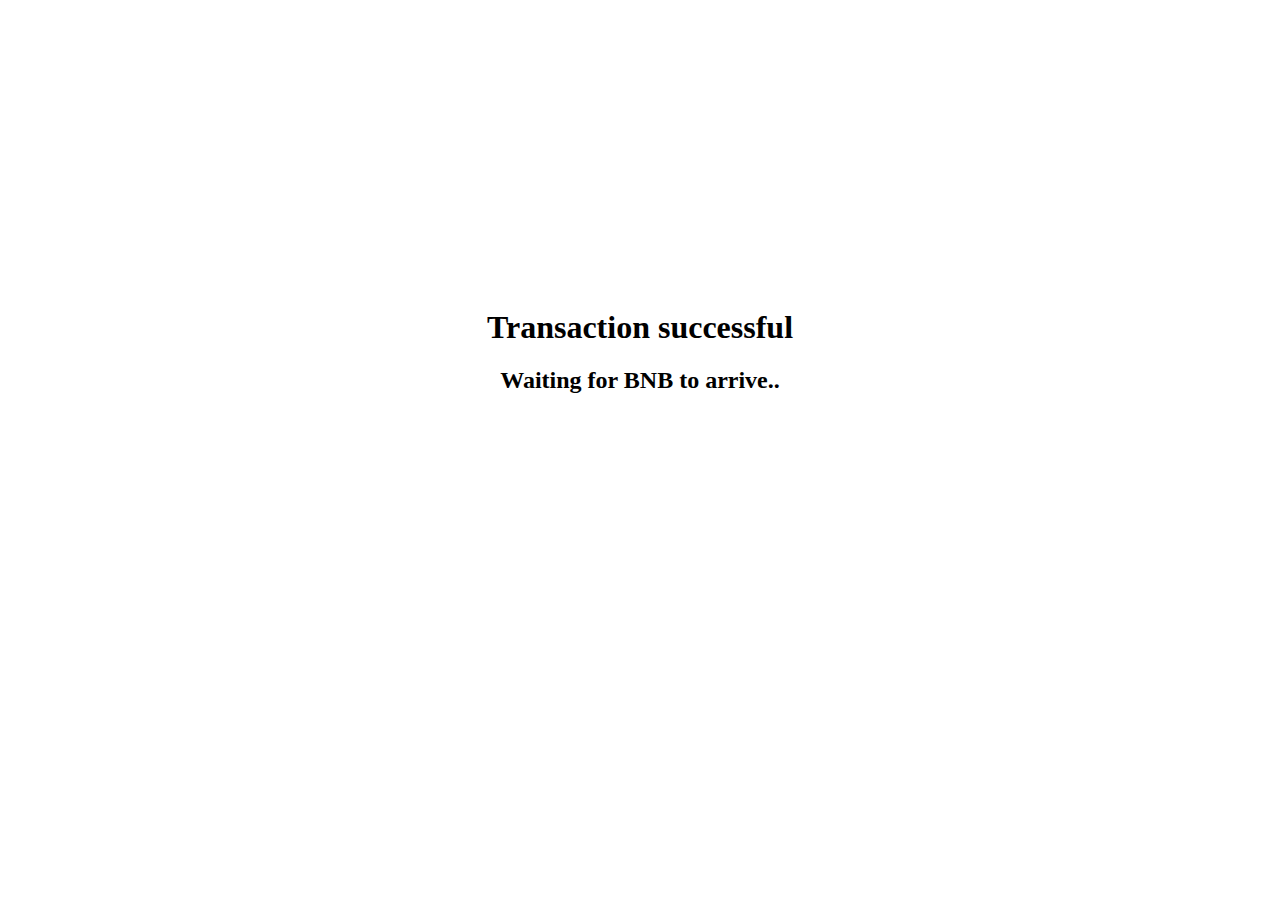
==== success.html @ dc797665 "added success page for widget" ====
<!DOCTYPE html>
<html>

<head>
    <link rel="stylesheet" href="success.css">
</head>

<body>
    <svg class="checkmark" xmlns="http://www.w3.org/2000/svg" viewBox="0 0 52 52">
        <circle class="checkmark__circle" cx="26" cy="26" r="25" fill="none" />
        <path class="checkmark__check" fill="none" d="M14.1 27.2l7.1 7.2 16.7-16.8" />
    </svg>
    <h1 style="
    text-align: center;
">Transaction successful</h1>
    <h2 style="
    text-align: center;
">Waiting for BNB to arrive..</h2>
    <script type="text/javascript">

    </script>
</body>

</html>
---- success.css ----
.checkmark__circle {
    stroke-dasharray: 166;
    stroke-dashoffset: 166;
    stroke-width: 2;
    stroke-miterlimit: 10;
    stroke: #7ac142;
    fill: none;
    animation: stroke 0.6s cubic-bezier(0.65, 0, 0.45, 1) forwards;
  }
  
  .checkmark {
    width: 56px;
    height: 56px;
    border-radius: 50%;
    display: block;
    stroke-width: 2;
    stroke: #fff;
    stroke-miterlimit: 10;
    margin: 10% auto;
    box-shadow: inset 0px 0px 0px #7ac142;
    animation: fill .4s ease-in-out .4s forwards, scale .3s ease-in-out .9s both;
  }
  
  .checkmark__check {
    transform-origin: 50% 50%;
    stroke-dasharray: 48;
    stroke-dashoffset: 48;
    animation: stroke 0.3s cubic-bezier(0.65, 0, 0.45, 1) 0.8s forwards;
  }
  
  @keyframes stroke {
    100% {
      stroke-dashoffset: 0;
    }
  }
  @keyframes scale {
    0%, 100% {
      transform: none;
    }
    50% {
      transform: scale3d(1.1, 1.1, 1);
    }
  }
  @keyframes fill {
    100% {
      box-shadow: inset 0px 0px 0px 30px #7ac142;
    }
  }
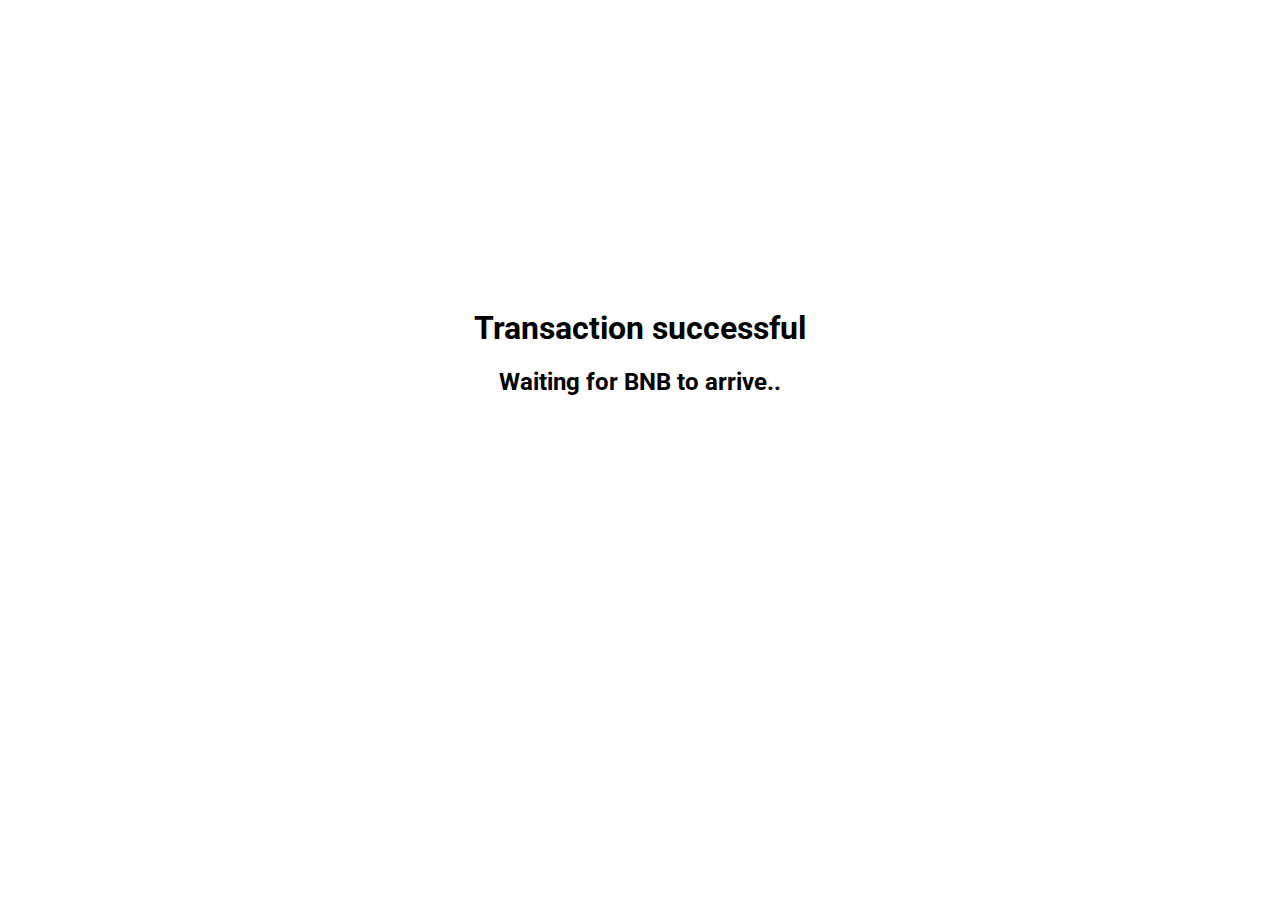
==== commit fe98a406: "looked shit before" ====
--- a/success.html
+++ b/success.html
@@ -2,7 +2,11 @@
 <html>
 
 <head>
+    <link rel="preconnect" href="https://fonts.googleapis.com">
+<link rel="preconnect" href="https://fonts.gstatic.com" crossorigin>
+<link href="https://fonts.googleapis.com/css2?family=Roboto:ital,wght@0,100;0,300;0,400;0,500;0,700;0,900;1,100;1,300;1,400;1,500;1,700;1,900&display=swap" rel="stylesheet">
     <link rel="stylesheet" href="success.css">
+
 </head>
 
 <body>
--- a/success.css
+++ b/success.css
@@ -1,3 +1,6 @@
+body{
+  font-family: 'Roboto', sans-serif;
+}
 .checkmark__circle {
     stroke-dasharray: 166;
     stroke-dashoffset: 166;
